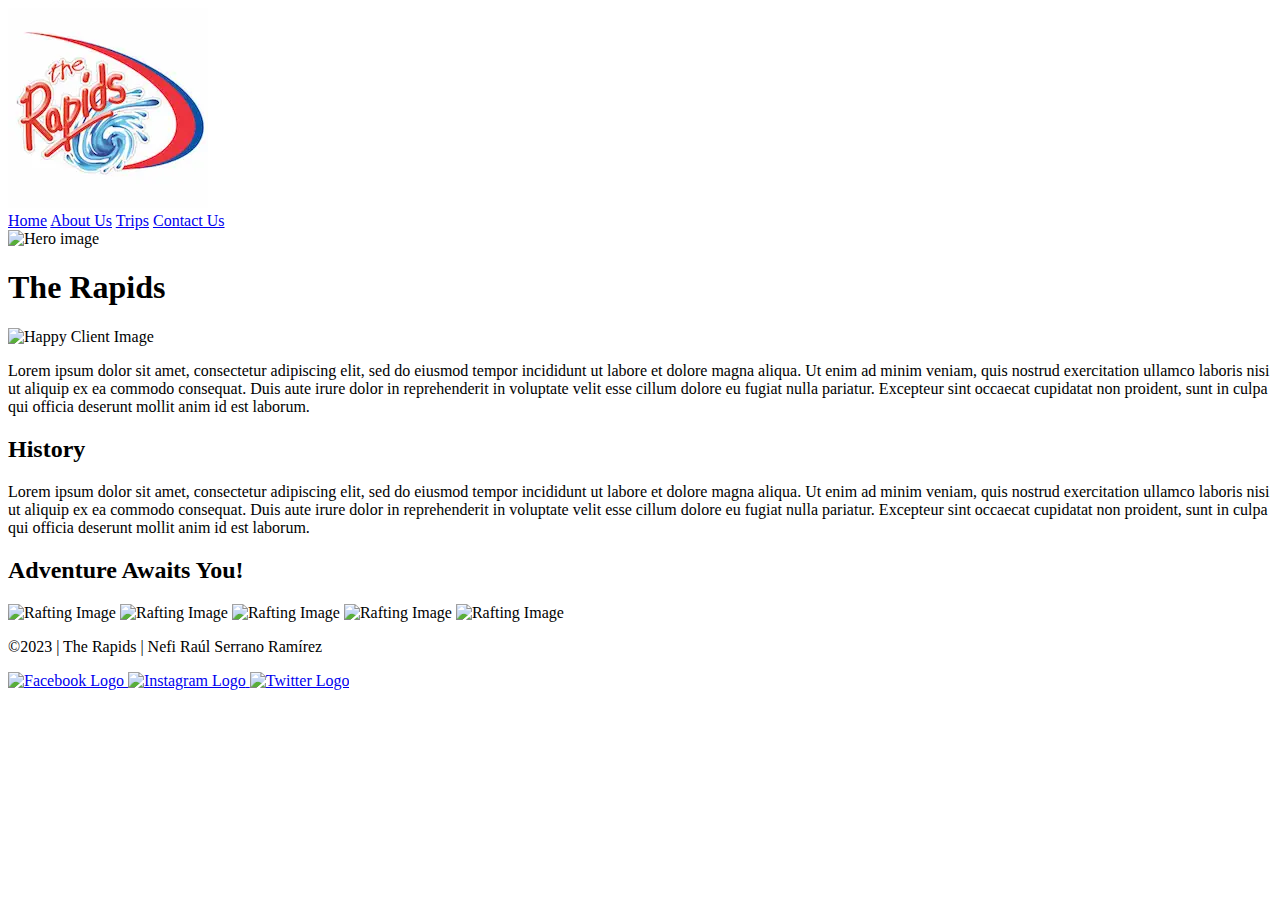
==== wwr/about.html @ d1e0f2b6 "Add files via upload" ====
<!DOCTYPE html>
<html lang="en-US">
<head>
    <meta charset="utf-8">
    <meta name="viewport" content="width=device-width, initial-scale=1.0">
    <title>About Us Page | Nefi Raúl Serrano Ramírez</title>
    <meta name="description" content="This page provides contact information, history and other promotions.">
    <meta name="author" content="Nefi Raúl Serrano Ramírez">
    <link rel="stylesheet" href="styles/rafting.css">
</head>
<body>
    <header>
        <img src="images/logo.webp" alt="The Rapids Logo">
        <nav>
            <a href="site-plan-rafting.html">Home</a>
            <a href="#">About Us</a>
            <a href="trips.html">Trips</a>
            <a href="contact.html">Contact Us</a>
        </nav>
    </header>
    <main>
        <div class="hero">
            <img src="images/hero.webp" alt="Hero image">
            <h1>The Rapids</h1>
            <article>
                <img src="images/happyclient.webp" alt="Happy Client Image">
                <p>Lorem ipsum 
                   dolor sit amet, consectetur adipiscing elit, sed do eiusmod tempor incididunt 
                   ut labore et dolore magna aliqua. Ut enim ad minim veniam, quis nostrud 
                   exercitation ullamco laboris nisi ut aliquip ex ea commodo consequat. 
                   Duis aute irure dolor in reprehenderit in voluptate velit esse cillum dolore 
                   eu fugiat nulla pariatur. Excepteur sint occaecat cupidatat non proident, sunt
                   in culpa qui officia deserunt mollit anim id est laborum.
                </p>
            </article>
        </div>
        <section>
            <h2>History</h2>
            <p>Lorem ipsum 
                dolor sit amet, consectetur adipiscing elit, sed do eiusmod tempor incididunt 
                ut labore et dolore magna aliqua. Ut enim ad minim veniam, quis nostrud 
                exercitation ullamco laboris nisi ut aliquip ex ea commodo consequat. 
                Duis aute irure dolor in reprehenderit in voluptate velit esse cillum dolore 
                eu fugiat nulla pariatur. Excepteur sint occaecat cupidatat non proident, sunt
                in culpa qui officia deserunt mollit anim id est laborum.
            </p>
        </section>
        <section>
            <h2>Adventure Awaits You!</h2>
            <img src="images/rafting1.webp" alt="Rafting Image">
            <img src="images/rafting2.webp" alt="Rafting Image">
            <img src="images/rafting3.webp" alt="Rafting Image">
            <img src="images/rafting4.webp" alt="Rafting Image">
            <img src="images/rafting5.webp" alt="Rafting Image">
        </section>
    </main>
    <footer>
        <p>©2023 | The Rapids | Nefi Raúl Serrano Ramírez</p>
        <nav class="sociallinks">
            <a href="https://www.facebook.com">
                <img src="images/fb.webp" alt="Facebook Logo">
            </a>
            <a href="https://www.instagram.com">
                <img src="images/insta.webp" alt="Instagram Logo">
            </a>
            <a href="https://twitter.com">
                <img src="images/twitter.webp" alt="Twitter Logo">
            </a>
        </nav>
    </footer>
</body>
</html>
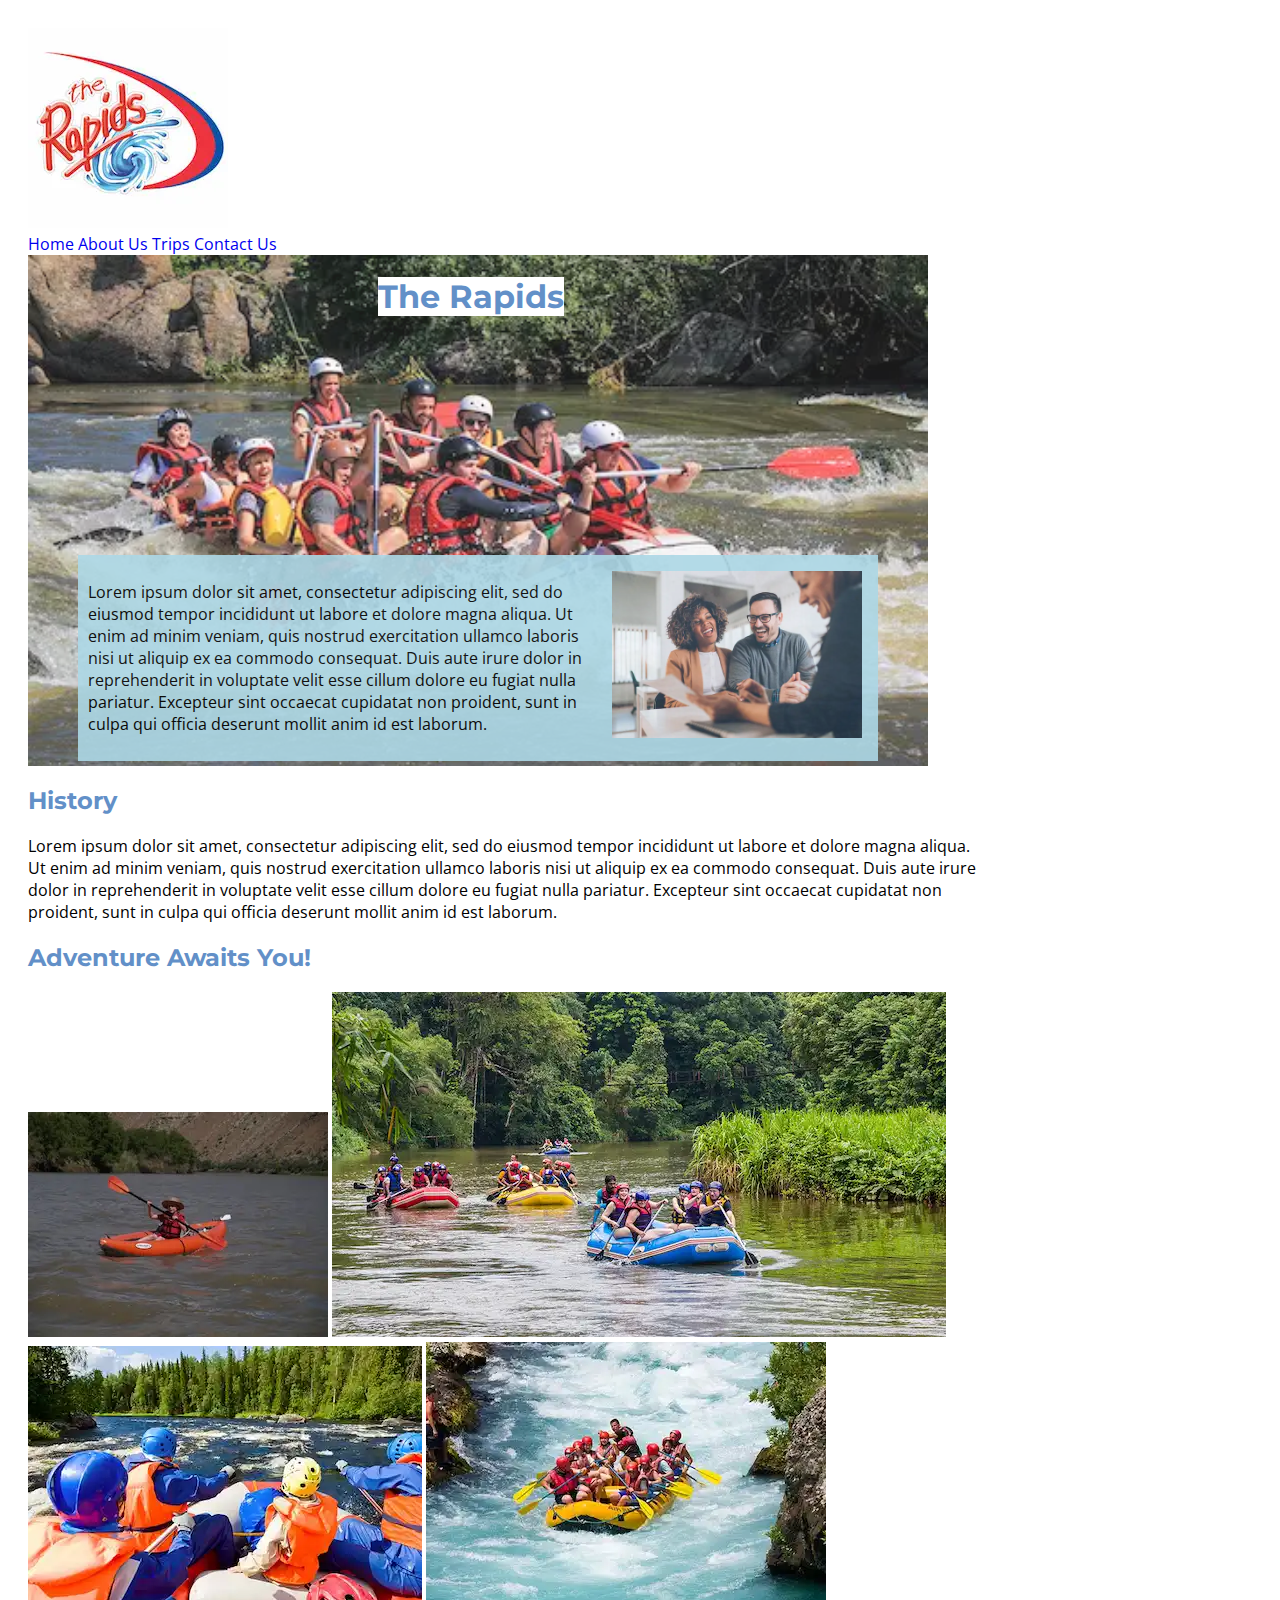
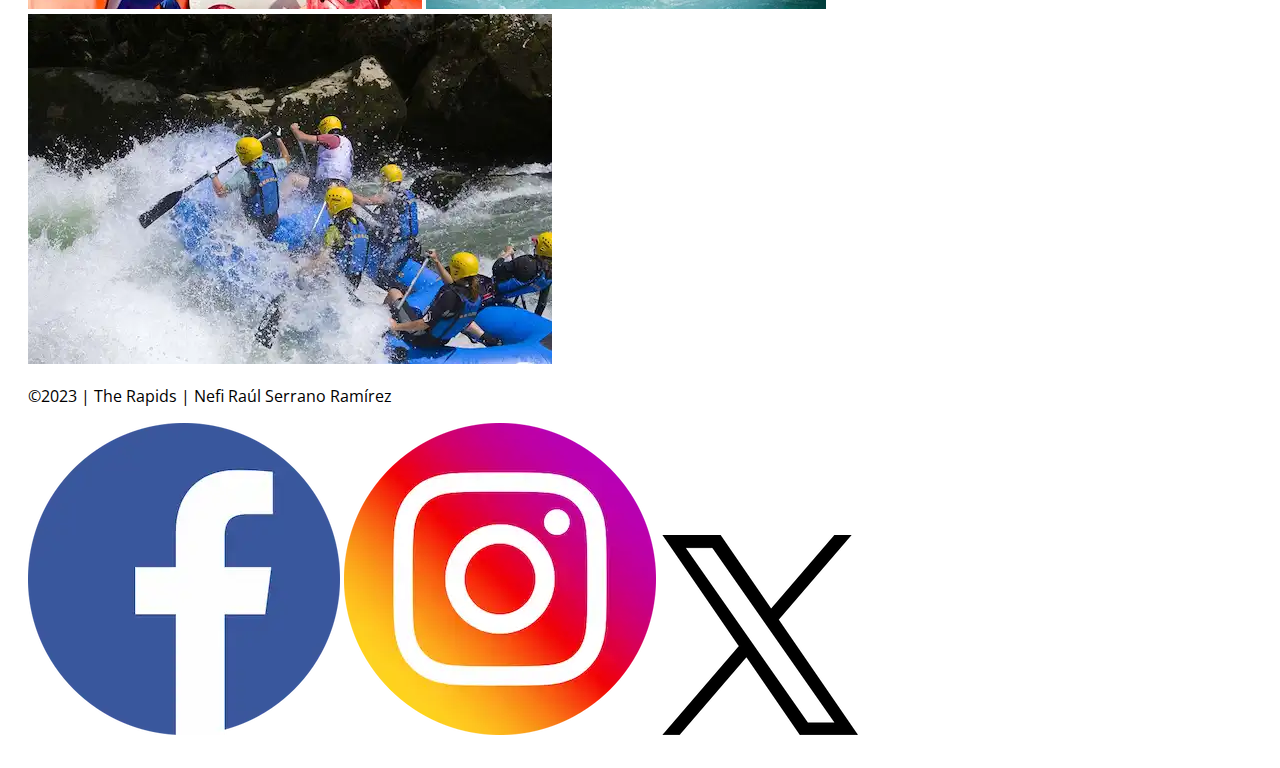
==== commit ef146624: "Update about.html" ====
--- a/wwr/about.html
+++ b/wwr/about.html
@@ -3,7 +3,7 @@
 <head>
     <meta charset="utf-8">
     <meta name="viewport" content="width=device-width, initial-scale=1.0">
-    <title>About Us Page | Nefi Raúl Serrano Ramírez</title>
+    <title>About Us - The Rapids</title>
     <meta name="description" content="This page provides contact information, history and other promotions.">
     <meta name="author" content="Nefi Raúl Serrano Ramírez">
     <link rel="stylesheet" href="styles/rafting.css">
@@ -12,7 +12,7 @@
     <header>
         <img src="images/logo.webp" alt="The Rapids Logo">
         <nav>
-            <a href="site-plan-rafting.html">Home</a>
+            <a href="index.html">Home</a>
             <a href="#">About Us</a>
             <a href="trips.html">Trips</a>
             <a href="contact.html">Contact Us</a>
@@ -69,4 +69,4 @@
         </nav>
     </footer>
 </body>
-</html>+</html>
--- a/wwr/styles/rafting.css
+++ b/wwr/styles/rafting.css
@@ -0,0 +1,71 @@
+@import url("https://fonts.googleapis.com/css2?family=Montserrat:wght@500&family=Open+Sans:wght@300&display=swap");
+
+:root {
+    --primary-color: #6EEB83;
+    --secondary-color: #6290C8;
+    --accent1-color: #423E3B;
+    --accent2-color: #FF2E00;
+    --accent3-color: #FEA82F;
+
+    --heading-font: "Montserrat", serif;
+    --paragraph-font: "Open Sans", serif;
+
+    --nav-background-color: #FEA82F;
+    --nav-link-color: #FF2E00;
+    --nav-hover-link-color: #6290C8;
+    --nav-hover-background-color: #6EEB83;
+}
+
+h1, h2 {
+    font-family: var(--heading-font);
+    color: var(--secondary-color)
+}
+
+body {
+    font-family: var(--paragraph-font);
+    max-width: 960px;
+    padding: 20px;
+}
+
+a {
+    text-decoration: none;
+}
+
+.hero {
+    position: relative;
+    width: 900px;
+}
+
+.hero h1 {
+    position: absolute;
+    top: 1px;
+    left: 350px;
+    background-color: white;
+}
+
+.hero img {
+    display: block;
+    width: 100%;
+    height: auto;
+    opacity: 0.9;
+}
+
+.hero article {
+    position: absolute;
+    background: lightblue;
+    top: 300px;
+    left: 50px;
+    width: 800px;
+    opacity: 0.9;
+}
+
+.hero article img {
+    float: right;
+    width: 250px;
+    height: auto;
+    padding: 1rem;
+}
+
+.hero article p {
+    padding: 10px;
+}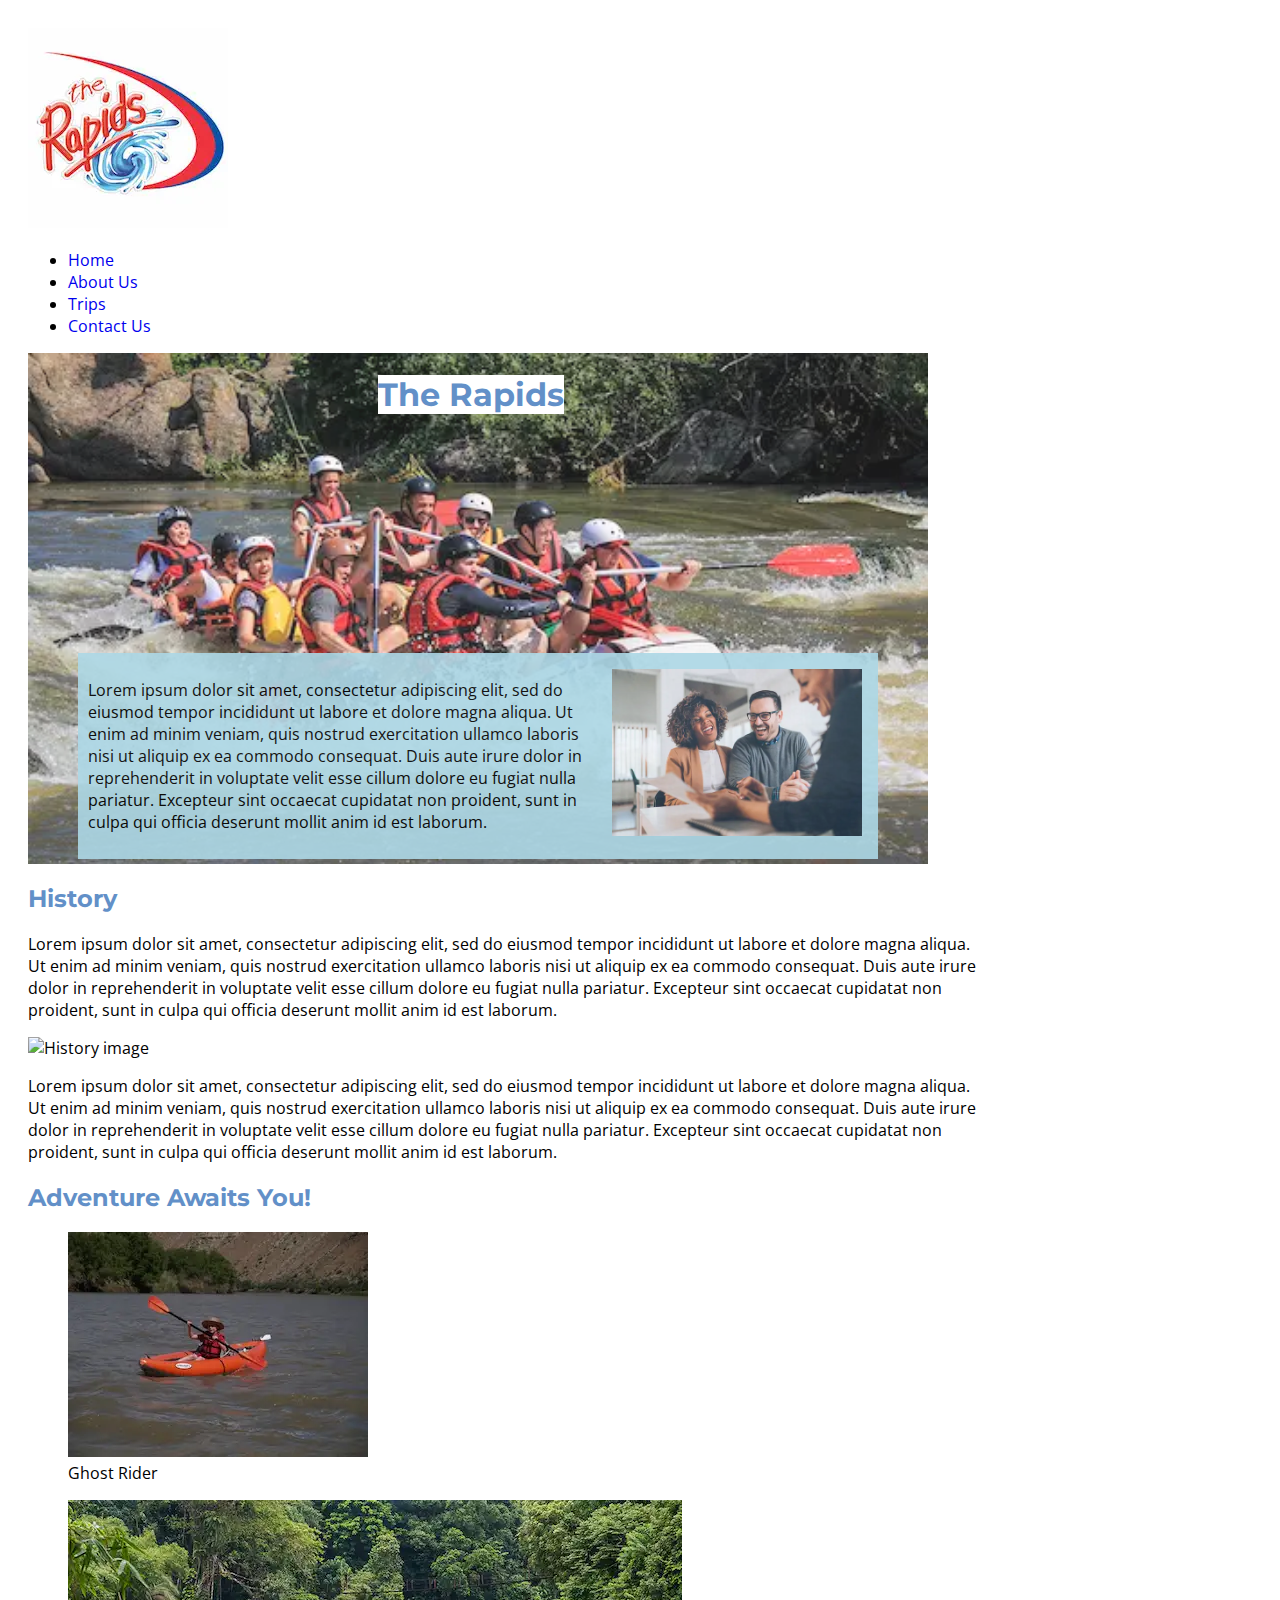
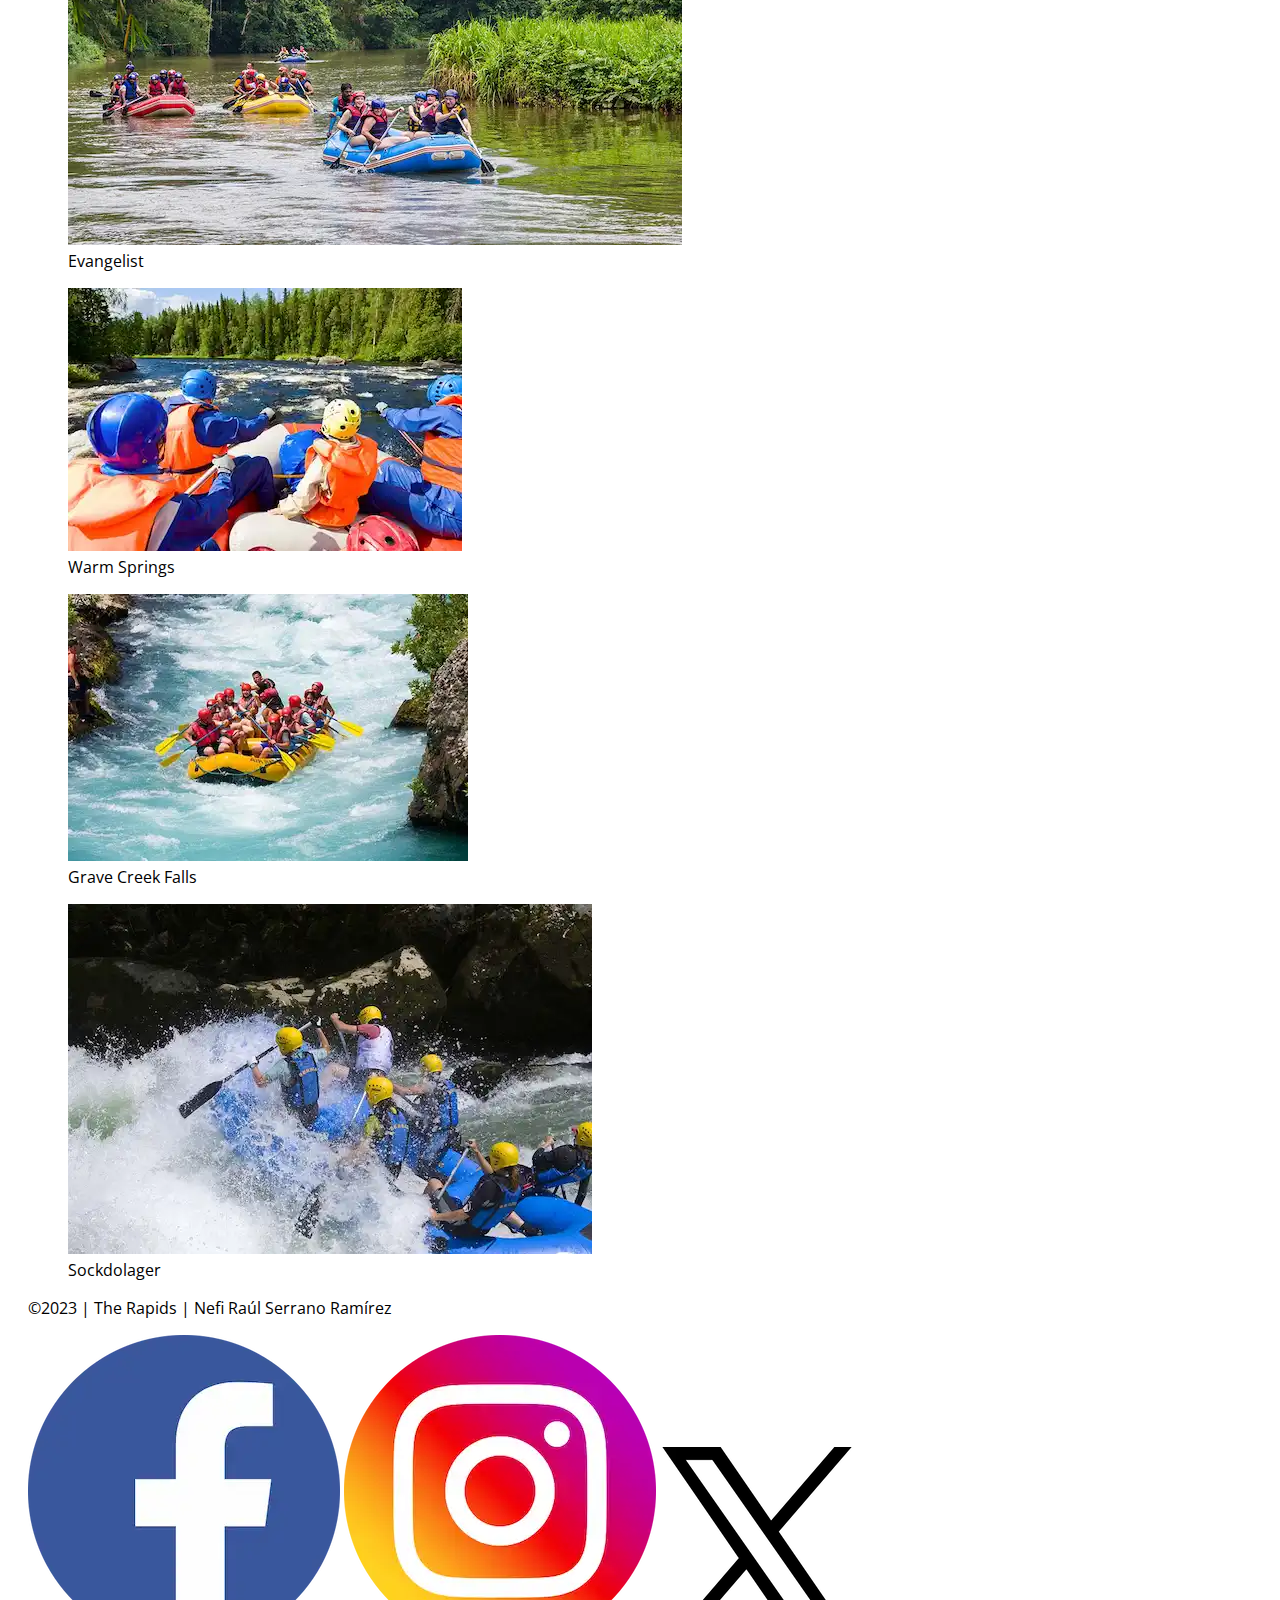
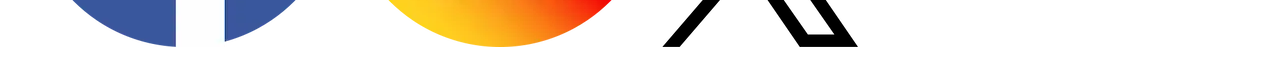
==== commit 94919787: "Add files via upload" ====
--- a/wwr/about.html
+++ b/wwr/about.html
@@ -12,10 +12,12 @@
     <header>
         <img src="images/logo.webp" alt="The Rapids Logo">
         <nav>
-            <a href="index.html">Home</a>
-            <a href="#">About Us</a>
-            <a href="trips.html">Trips</a>
-            <a href="contact.html">Contact Us</a>
+            <ul class="navigation">
+                <li><a href="index.html">Home</a></li>
+                <li><a href="about.html">About Us</a></li>
+                <li><a href="trips.html">Trips</a></li>
+                <li><a href="contact.html">Contact Us</a></li>
+            </ul>
         </nav>
     </header>
     <main>
@@ -34,9 +36,19 @@
                 </p>
             </article>
         </div>
-        <section>
+        <section class="history">
             <h2>History</h2>
-            <p>Lorem ipsum 
+            <p class="first">
+                Lorem ipsum 
+                dolor sit amet, consectetur adipiscing elit, sed do eiusmod tempor incididunt 
+                ut labore et dolore magna aliqua. Ut enim ad minim veniam, quis nostrud 
+                exercitation ullamco laboris nisi ut aliquip ex ea commodo consequat. 
+                Duis aute irure dolor in reprehenderit in voluptate velit esse cillum dolore 
+                eu fugiat nulla pariatur. Excepteur sint occaecat cupidatat non proident, sunt
+                in culpa qui officia deserunt mollit anim id est laborum.
+            </p>
+            <img src="images/history.webp" alt="History image">
+            <p class="second">Lorem ipsum 
                 dolor sit amet, consectetur adipiscing elit, sed do eiusmod tempor incididunt 
                 ut labore et dolore magna aliqua. Ut enim ad minim veniam, quis nostrud 
                 exercitation ullamco laboris nisi ut aliquip ex ea commodo consequat. 
@@ -45,13 +57,30 @@
                 in culpa qui officia deserunt mollit anim id est laborum.
             </p>
         </section>
-        <section>
+        <section class="rafting">
             <h2>Adventure Awaits You!</h2>
-            <img src="images/rafting1.webp" alt="Rafting Image">
-            <img src="images/rafting2.webp" alt="Rafting Image">
-            <img src="images/rafting3.webp" alt="Rafting Image">
-            <img src="images/rafting4.webp" alt="Rafting Image">
-            <img src="images/rafting5.webp" alt="Rafting Image">
+            <article class="adventure">
+                <figure>
+                    <img src="images/rafting1.webp" alt="Rafting Image">
+                    <figcaption>Ghost Rider</figcaption>
+                </figure>
+                <figure>
+                    <img src="images/rafting2.webp" alt="Rafting Image">
+                    <figcaption>Evangelist</figcaption>
+                </figure>
+                <figure>
+                    <img src="images/rafting3.webp" alt="Rafting Image">
+                    <figcaption>Warm Springs</figcaption>
+                </figure>
+                <figure>
+                    <img src="images/rafting4.webp" alt="Rafting Image">
+                    <figcaption>Grave Creek Falls</figcaption>
+                </figure>
+                <figure>  
+                    <img src="images/rafting5.webp" alt="Rafting Image">
+                    <figcaption>Sockdolager</figcaption>
+                </figure>
+            </article>
         </section>
     </main>
     <footer>
@@ -69,4 +98,4 @@
         </nav>
     </footer>
 </body>
-</html>
+</html>